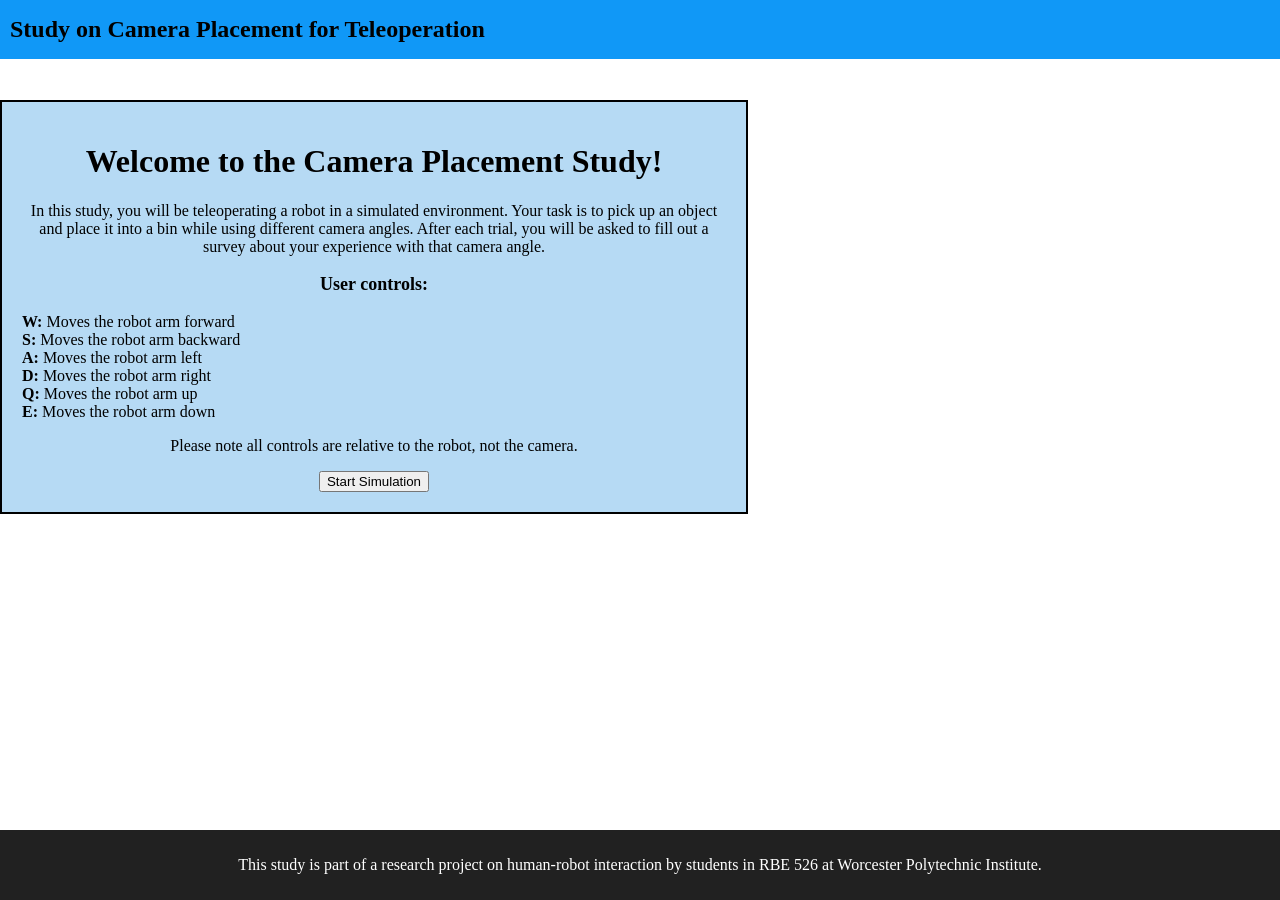
==== project-root/index.html @ b9186390 "website files" ====
<!DOCTYPE html>
<html lang="en">
<meta charset="UTF-8">
<title>Camera Placement Study</title>
<meta name="viewport" content="width=device-width,initial-scale=1">
<link rel="stylesheet" href="style.css">
<style>
</style>
<script src=""></script>
<body>

<div class="top">
    <div class="header-bar">
        <h1>Study on Camera Placement for Teleoperation</h1>
    </div>
</div>

<div class="start-modal">
    <div class="instructions">
        <h1>Welcome to the Camera Placement Study!</h1>
        <p>In this study, you will be teleoperating a robot in a simulated environment. Your task is to pick up an object and place it into a bin while using different camera angles. After each trial, you will be asked to fill out a survey about your experience with that camera angle.</p>
        <p style="font-weight: bold; font-size: large;">User controls:</p>
        <div class ="controls" style="text-align: left; justify-self: center;">
            <dl>
                <dt><span style="font-weight: bold;">W:</span> Moves the robot arm forward</dt>
                <dt><span style="font-weight: bold;">S:</span> Moves the robot arm backward</dt>
                <dt><span style="font-weight: bold;">A:</span> Moves the robot arm left</dt>
                <dt><span style="font-weight: bold;">D:</span> Moves the robot arm right</dt>
                <dt><span style="font-weight: bold;">Q:</span> Moves the robot arm up</dt>
                <dt><span style="font-weight: bold;">E:</span> Moves the robot arm down</dt>
            </dl>
        </div>
        <p>Please note all controls are relative to the robot, not the camera.</p>
        <button class="start-button" onclick="startsim()">Start Simulation</button>
    </div>
</div>

<div class="Unity">
    <h1 class="Simulation" id="CurrAngle" style="padding-left: 10px;"></h1>
    <iframe src="https://hri-camera-placement-study.unitywebgl.com/" width="100%" height="100%"></iframe>
</div>

<div class="footer">
    <p>This study is part of a research project on human-robot interaction by students in RBE 526 at Worcester Polytechnic Institute.</p>
</div>

<script>
    var angles = [
        ["Front Camera", "https://docs.google.com/forms/d/e/1FAIpQLScZpYZ0GlCrN1kGhqnSFG6RIDBIpD1GRSVyATczgaSKB3Q0CA/viewform"], 
        ["Back Camera", "https://docs.google.com/forms/d/e/1FAIpQLSfMvVpNiMpyQPQiaZB8Jr_wu6cL98CPc5XyUVCVOk7zZv10KQ/viewform"],
        ["Side Camera", "https://docs.google.com/forms/d/e/1FAIpQLSfckZ0jHV7SAcOH3_wwv1ix1NKc9q4jxeFemRkgGVL5IXmf4g/viewform"],
        ["Top Camera", "https://docs.google.com/forms/d/e/1FAIpQLSeVElafDQuUb6WPZBQSl53dD6C8UstN9YeQ4TFiVqDE6UP_8Q/viewform"],
        ["Dynamic Camera", "https://docs.google.com/forms/d/e/1FAIpQLSdAei8FXLr1ySPPPkXbgm5R-3fQH7-vBmD3KDDVFhqlyfg1DQ/viewform"]
    ];
    var randAngles = shuffle(angles);
    var currentAngle = null;
    var completed = false;
    var timeout = false;
    var all_done = false;

    function shuffle(array) {
        for (let i = array.length - 1; i > 0; i--) {
            // Generate a random index from 0 to i
            const j = Math.floor(Math.random() * (i + 1));
            // Swap elements at i and j
            [array[i], array[j]] = [array[j], array[i]];
        }
        return array;
    }

    function showsim() {
        if (randAngles.length > 0) {
            currentAngle = randAngles.pop();
        }
        else {
            currentAngle = [
                "Choice",
                "https://docs.google.com/forms/d/e/1FAIpQLSdiqrY3Uj1ha-JrHxslO9qS9Aw7Fi6414RJKlUKBMIhPVSotA/viewform"
            ]
            all_done = true;
        }
        document.getElementById("CurrAngle").textContent = "Current Angle: " + currentAngle[0];
        // Send angle to Unity simulation
        var iframe = document.querySelector("iframe");
        iframe.contentWindow.postMessage({ type: "setCameraAngle", angle: currentAngle[0] }, "*");
    }

    function startsim() {
        document.querySelector(".start-modal").style.display = "none"; // hide the start modal
        document.querySelector(".Unity").style.display = "grid"; // show the Unity simulation container

        // Start the simulation and set up event listeners for completion and timeout
        var iframe = document.querySelector("iframe");
        iframe.contentWindow.postMessage({ type: "startSimulation" }, "*");

        showsim(); // show the first angle
        
        //test
        game_over(true, false);

        window.addEventListener("message", function(event) {
            if (event.data.type === "simulationCompleted") {
                completed = true;
                game_over(completed, timeout);
            } else if (event.data.type === "simulationTimeout") {
                completed = timeout = true;
                game_over(completed, timeout);
            }
        });
    }
    
    function game_over(completed, timeout) {
        if (completed) {
            if (timeout) {
                alert("Time's up! Thank you for playing.");
            } else {
                alert("Task completed successfully!");
            }
            // alert("Please fill out the survey for this angle: \n" + currentAngle[1]);
            prompt("Please fill out the survey for this angle and enter the survey code displayed after submission: \n" + currentAngle[1]);
            completed = false; // reset completed for next trial
            timeout = false; // reset timeout for next trial
            if (!all_done) {
                showsim(); 
            }
        }
    }

</script>
</body>
</html>
---- project-root/style.css ----
.top{
    position: fixed;
    top: 0;
    width: 100%;
}

.header-bar{
    font-size: 12px;
    color:black;
    background-color:#1098F7;
    width: 100%;
    float: left;
    padding-left: 10px;
}

.Unity{
    display: none;
    position: fixed;
    justify-self: center;
    top: 100px;
    width: 90%;
    border-color: #1098F7;
    border-width: 2px;
    border-style: solid;
}

.start-modal {
    position: fixed;
    justify-self: center;
    z-index: 1;
    top: 100px;
    width: 55%;
    background-color: #b6daf4;
    padding: 20px;
    border-radius: 0px;
    border-width: 2px;
    border-style: solid;
    text-align: center;
}

.footer {
    position: fixed;
    bottom: 0;
    width: 100%;
    background-color: #212121;
    color: white;
    text-align: center;
    padding: 10px 0;
}

body {
    margin: 0;
    background-color: white
}
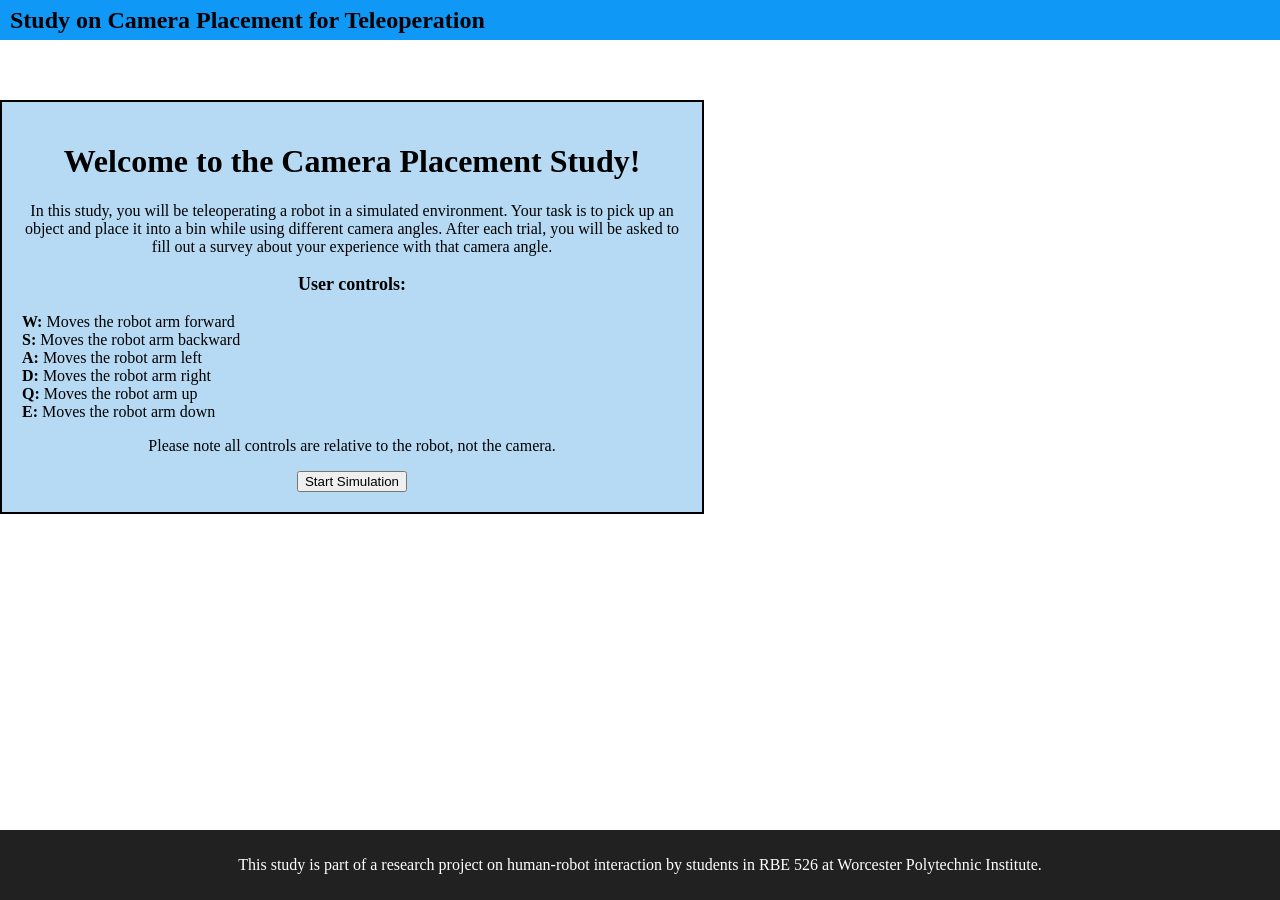
==== commit 57d9c0a3: "width and height to 100%" ====
--- a/project-root/index.html
+++ b/project-root/index.html
@@ -1,12 +1,11 @@
 <!DOCTYPE html>
 <html lang="en">
-<meta charset="UTF-8">
-<title>Camera Placement Study</title>
-<meta name="viewport" content="width=device-width,initial-scale=1">
-<link rel="stylesheet" href="style.css">
-<style>
-</style>
-<script src=""></script>
+    <head>
+        <meta charset="UTF-8">
+        <title>Camera Placement Study</title>
+        <meta name="viewport" content="width=device-width,initial-scale=1">
+        <link rel="stylesheet" href="style.css">
+    </head>
 <body>
 
 <div class="top">
@@ -20,7 +19,7 @@
         <h1>Welcome to the Camera Placement Study!</h1>
         <p>In this study, you will be teleoperating a robot in a simulated environment. Your task is to pick up an object and place it into a bin while using different camera angles. After each trial, you will be asked to fill out a survey about your experience with that camera angle.</p>
         <p style="font-weight: bold; font-size: large;">User controls:</p>
-        <div class ="controls" style="text-align: left; justify-self: center;">
+        <div class="controls" style="text-align: left; justify-self: center;">
             <dl>
                 <dt><span style="font-weight: bold;">W:</span> Moves the robot arm forward</dt>
                 <dt><span style="font-weight: bold;">S:</span> Moves the robot arm backward</dt>
@@ -37,7 +36,7 @@
 
 <div class="Unity">
     <h1 class="Simulation" id="CurrAngle" style="padding-left: 10px;"></h1>
-    <iframe src="https://hri-camera-placement-study.unitywebgl.com/" width="100%" height="100%"></iframe>
+    <iframe src="./hri-teleoperation/index.html" width="100%" height="100%"></iframe>
 </div>
 
 <div class="footer">
@@ -45,24 +44,26 @@
 </div>
 
 <script>
+    // config for spreadsheet 
+    const APPS_SCRIPT_URL = "https://script.google.com/macros/s/AKfycbz6nSF-w9YmGOiAVAQ5zAhr6N7P9jcCAYcBAv6ZNQxcJW_JcwtVOcGf0FvIy2IVDCEJ0g/exec";
+    const sessionId = crypto.randomUUID();
+    const sleep = (ms) => new Promise(resolve => setTimeout(resolve, ms));
+
     var angles = [
         ["Front Camera", "https://docs.google.com/forms/d/e/1FAIpQLScZpYZ0GlCrN1kGhqnSFG6RIDBIpD1GRSVyATczgaSKB3Q0CA/viewform"], 
         ["Back Camera", "https://docs.google.com/forms/d/e/1FAIpQLSfMvVpNiMpyQPQiaZB8Jr_wu6cL98CPc5XyUVCVOk7zZv10KQ/viewform"],
         ["Side Camera", "https://docs.google.com/forms/d/e/1FAIpQLSfckZ0jHV7SAcOH3_wwv1ix1NKc9q4jxeFemRkgGVL5IXmf4g/viewform"],
         ["Top Camera", "https://docs.google.com/forms/d/e/1FAIpQLSeVElafDQuUb6WPZBQSl53dD6C8UstN9YeQ4TFiVqDE6UP_8Q/viewform"],
-        ["Dynamic Camera", "https://docs.google.com/forms/d/e/1FAIpQLSdAei8FXLr1ySPPPkXbgm5R-3fQH7-vBmD3KDDVFhqlyfg1DQ/viewform"]
+        ["Gripper Camera", "https://docs.google.com/forms/d/e/1FAIpQLSdAei8FXLr1ySPPPkXbgm5R-3fQH7-vBmD3KDDVFhqlyfg1DQ/viewform"]
     ];
     var randAngles = shuffle(angles);
     var currentAngle = null;
-    var completed = false;
-    var timeout = false;
     var all_done = false;
 
+    // --- Functions ---
     function shuffle(array) {
         for (let i = array.length - 1; i > 0; i--) {
-            // Generate a random index from 0 to i
             const j = Math.floor(Math.random() * (i + 1));
-            // Swap elements at i and j
             [array[i], array[j]] = [array[j], array[i]];
         }
         return array;
@@ -71,60 +72,85 @@
     function showsim() {
         if (randAngles.length > 0) {
             currentAngle = randAngles.pop();
-        }
-        else {
+        } else {
             currentAngle = [
                 "Choice",
                 "https://docs.google.com/forms/d/e/1FAIpQLSdiqrY3Uj1ha-JrHxslO9qS9Aw7Fi6414RJKlUKBMIhPVSotA/viewform"
-            ]
+            ];
             all_done = true;
         }
         document.getElementById("CurrAngle").textContent = "Current Angle: " + currentAngle[0];
-        // Send angle to Unity simulation
         var iframe = document.querySelector("iframe");
         iframe.contentWindow.postMessage({ type: "setCameraAngle", angle: currentAngle[0] }, "*");
     }
 
     function startsim() {
-        document.querySelector(".start-modal").style.display = "none"; // hide the start modal
-        document.querySelector(".Unity").style.display = "grid"; // show the Unity simulation container
+        document.querySelector(".start-modal").style.display = "none";
+        document.querySelector(".footer").style.display = "none";
+        document.querySelector(".Unity").style.display = "grid";
 
-        // Start the simulation and set up event listeners for completion and timeout
         var iframe = document.querySelector("iframe");
         iframe.contentWindow.postMessage({ type: "startSimulation" }, "*");
 
-        showsim(); // show the first angle
-        
-        //test
-        game_over(true, false);
+        showsim();
 
-        window.addEventListener("message", function(event) {
+        window.addEventListener("message", async function(event) {
             if (event.data.type === "simulationCompleted") {
-                completed = true;
-                game_over(completed, timeout);
+                await logMetrics({
+                    completionTime: event.data.completionTime,
+                    collisions: event.data.collisions,
+                    success: true
+                });
+                game_over(false); // false = not a timeout
+
             } else if (event.data.type === "simulationTimeout") {
-                completed = timeout = true;
-                game_over(completed, timeout);
+                await logMetrics({
+                    completionTime: event.data.completionTime,
+                    collisions: event.data.collisions,
+                    success: false
+                });
+                game_over(true); // true = timeout
             }
         });
     }
-    
-    function game_over(completed, timeout) {
-        if (completed) {
-            if (timeout) {
-                alert("Time's up! Thank you for playing.");
-            } else {
-                alert("Task completed successfully!");
-            }
-            // alert("Please fill out the survey for this angle: \n" + currentAngle[1]);
-            prompt("Please fill out the survey for this angle and enter the survey code displayed after submission: \n" + currentAngle[1]);
-            completed = false; // reset completed for next trial
-            timeout = false; // reset timeout for next trial
-            if (!all_done) {
-                showsim(); 
-            }
+
+    async function logMetrics(metrics) {
+        const payload = {
+            sessionId: sessionId,
+            cameraCondition: currentAngle[0],
+            completionTime: metrics.completionTime,
+            success: metrics.success,
+            collisions: metrics.collisions
+        };
+        try {
+            await fetch(APPS_SCRIPT_URL, {
+                method: "POST",
+                mode: "no-cors",
+                headers: { "Content-Type": "application/json" },
+                body: JSON.stringify(payload)
+            });
+            console.log("Metrics logged:", payload);
+        } catch(err) {
+            console.error("Failed to log metrics:", err);
         }
     }
+
+
+    async function game_over(isTimeout) {
+        if (isTimeout) {
+            alert("Time's up! Please complete the survey.");
+        } else {
+            alert("Task completed successfully! Please complete the survey.");
+        }
+
+        window.open(currentAngle[1], "_blank");
+
+        await sleep(1000); // Wait for the survey to open
+
+        if (!all_done) {
+            showsim();
+        }
+}
 
 </script>
 </body>
--- a/project-root/style.css
+++ b/project-root/style.css
@@ -1,54 +1,70 @@
-.top{
+.top {
     position: fixed;
-    top: 0;
+    top: 0px;
+    left: 0;
     width: 100%;
+    z-index: 10;
 }
 
-.header-bar{
+.header-bar {
     font-size: 12px;
-    color:black;
-    background-color:#1098F7;
+    color: black;
+    background-color: #1098F7;
     width: 100%;
-    float: left;
+    height: 40px;
     padding-left: 10px;
+    box-sizing: border-box;
+    display: flex;
+    align-items: center;
 }
 
-.Unity{
+.Unity {
     display: none;
     position: fixed;
     justify-self: center;
-    top: 100px;
+    top: 50px;
     width: 90%;
-    border-color: #1098F7;
-    border-width: 2px;
-    border-style: solid;
+    height: 90%;
+    border: 2px solid #1098F7;
+    box-sizing: border-box;
+}
+
+.Unity iframe {
+    width: 100%;
+    height: 100%;
+    overflow-y: visible;
+    border: 2px solid #1098F7;
+    box-sizing: border-box;
 }
 
 .start-modal {
     position: fixed;
     justify-self: center;
-    z-index: 1;
+    align-self: center;
     top: 100px;
     width: 55%;
+    overflow-y: scroll;
     background-color: #b6daf4;
     padding: 20px;
-    border-radius: 0px;
-    border-width: 2px;
-    border-style: solid;
+    border: 2px solid black;
     text-align: center;
+    box-sizing: border-box;
 }
 
 .footer {
     position: fixed;
     bottom: 0;
+    left: 0;
     width: 100%;
     background-color: #212121;
     color: white;
     text-align: center;
     padding: 10px 0;
+    box-sizing: border-box;
+    z-index: 10;
 }
 
 body {
     margin: 0;
-    background-color: white
-}
+    background-color: white;
+}
